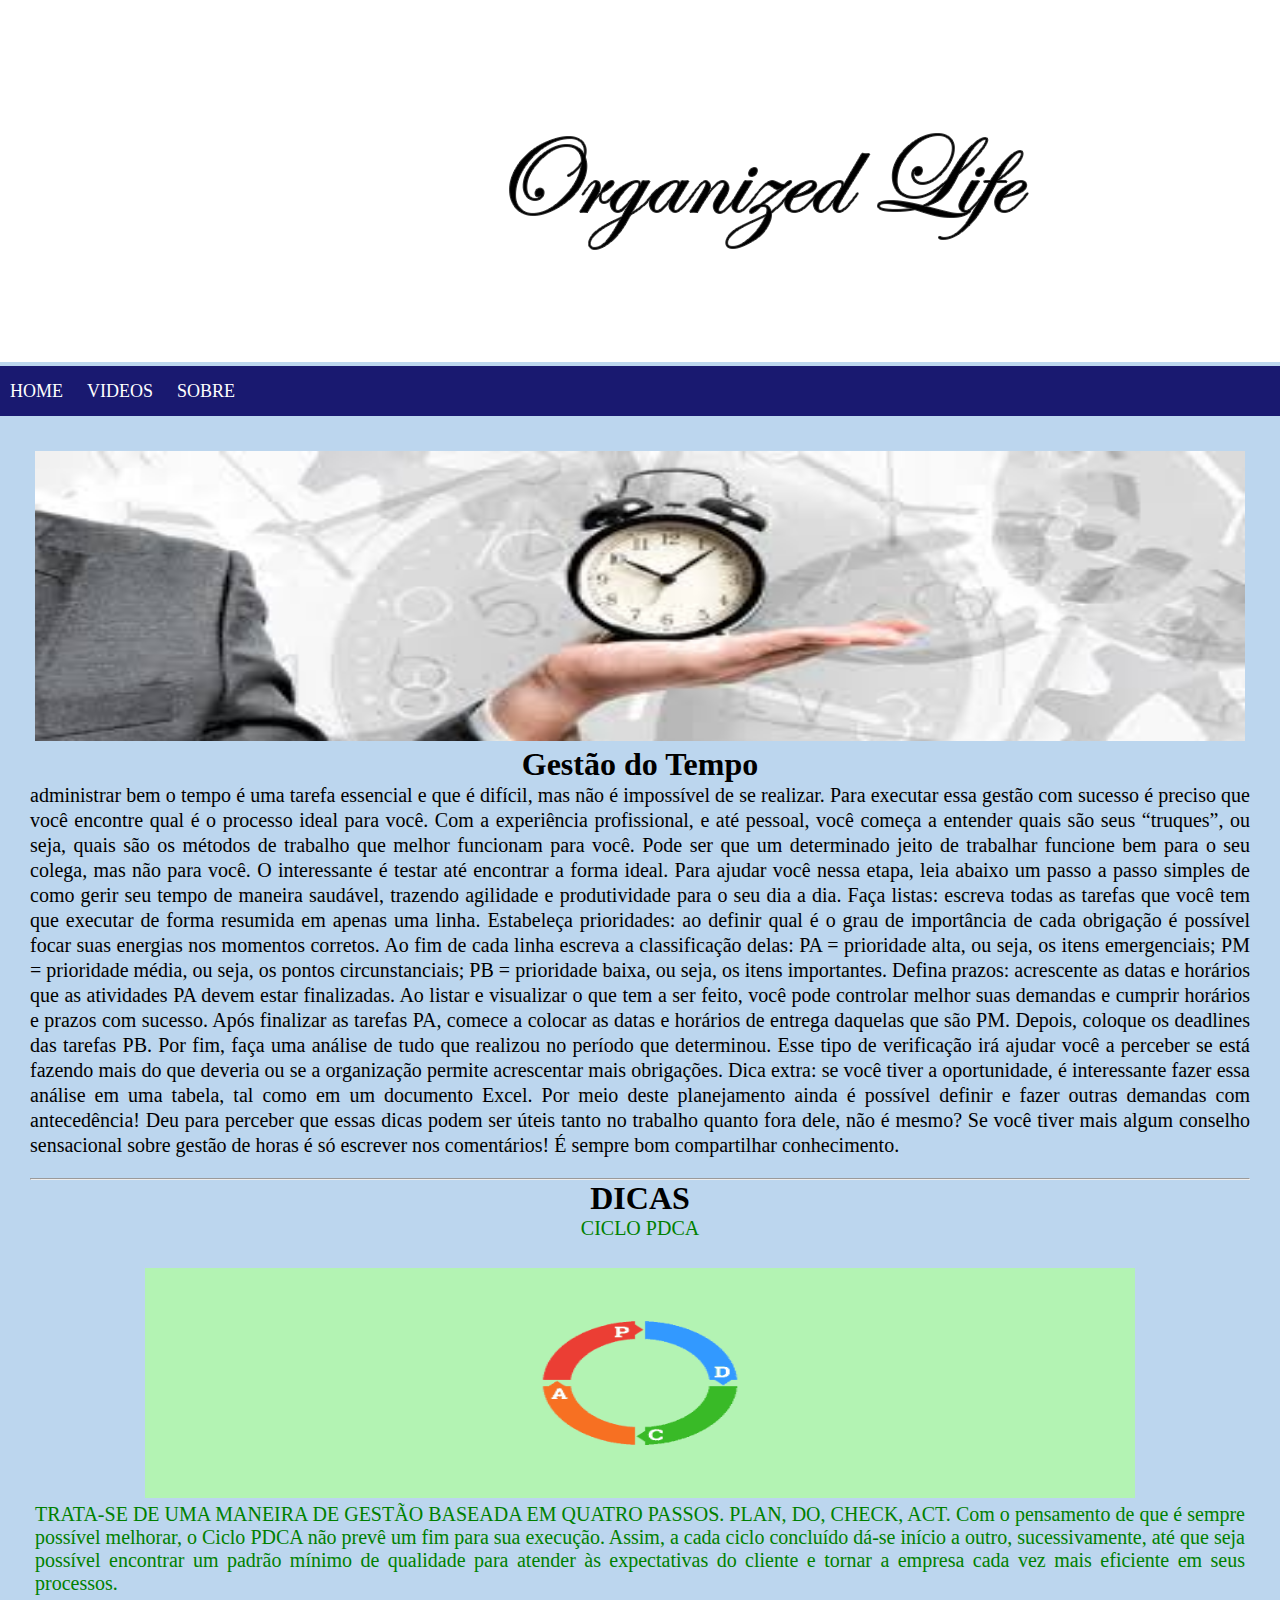
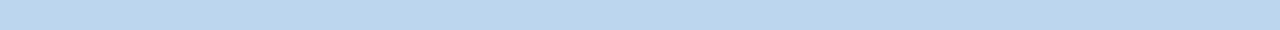
==== home.html @ 71f0957f "alteração" ====
<!DOCTYPE html>
<html>
<head>
    <body style="background-color:rgb(188, 214, 238)">
  <img src="imagens/cabecalho.png">
    </body>
	<title>Organized Life</title>
    <meta charset="utf-8" >
    <link rel="stylesheet" type="text/css" href="css/styles.css"> 
   
</head>

	<!-- Menu -->
	<header>
		<nav>
			<ul>
            
				<li><a href="#Gestão">HOME</a></li>
                <li><a href="videos.html">VIDEOS</a></li>
                <li><a href="sobre.html">SOBRE</a></li>
            </ul>
            
        </nav>

    </header>
    
    <!-- Fim do Menu -->
    
    <!--HOME -->
	<section id="#lk_home">
            <div id="home">
                <div id="picture">
                    <img src="imagens/1.jpg" width="10000" height="290">

                </div>
            <h1 class="title">Gestão do Tempo</h1>
            <p class="text 20">
                    administrar bem o tempo é uma tarefa essencial e que é difícil, mas não é impossível de se realizar. Para executar essa gestão com sucesso é preciso que você encontre qual é o processo ideal para você. Com a experiência profissional, e até pessoal, você começa a entender quais são seus “truques”, ou seja, quais são os métodos de trabalho que melhor funcionam para você. Pode ser que um determinado jeito de trabalhar funcione bem para o seu colega, mas não para você. O interessante é testar até encontrar a forma ideal.

                    Para ajudar você nessa etapa, leia abaixo um passo a passo simples de como gerir seu tempo de maneira saudável, trazendo agilidade e produtividade para o seu dia a dia.  
                    
                    Faça listas: escreva todas as tarefas que você tem que executar de forma resumida em apenas uma linha.
                    Estabeleça prioridades: ao definir qual é o grau de importância de cada obrigação é possível focar suas energias nos momentos corretos. Ao fim de cada linha escreva a classificação delas:
                    PA = prioridade alta, ou seja, os itens emergenciais;
                    
                    PM = prioridade média, ou seja, os pontos circunstanciais;
                    
                    PB = prioridade baixa, ou seja, os itens importantes.
                    
                    Defina prazos: acrescente as datas e horários que as atividades PA devem estar finalizadas. Ao listar e visualizar o que tem a ser feito, você pode controlar melhor suas demandas e cumprir horários e prazos com sucesso.
                    Após finalizar as tarefas PA, comece a colocar as datas e horários de entrega daquelas que são PM.
                    Depois, coloque os deadlines das tarefas PB.
                    Por fim, faça uma análise de tudo que realizou no período que determinou. Esse tipo de verificação irá ajudar você a perceber se está fazendo mais do que deveria ou se a organização permite acrescentar mais obrigações.
                    Dica extra: se você tiver a oportunidade, é interessante fazer essa análise em uma tabela, tal como em um documento Excel.
                    
                    Por meio deste planejamento ainda é possível definir e fazer outras demandas com antecedência!
                    
                    Deu para perceber que essas dicas podem ser úteis tanto no trabalho quanto fora dele, não é mesmo? Se você tiver mais algum conselho sensacional sobre gestão de horas é só escrever nos comentários! É sempre bom compartilhar conhecimento.
            </p>
            <hr> </hr>
                <!--DICAS-->
            <h1 class="title">DICAS</h1>
            <p class="subtitle">CICLO PDCA</p>

            <br>

            <div class="Dicas">
                    <div class="img">
                            <span style="margin: auto"></span>
                <img src="imagens/01-ciclo_pdca.png"  height="230" width="990">
            </div>
        <div class="dicas">
        <p>TRATA-SE DE UMA MANEIRA DE GESTÃO BASEADA EM QUATRO PASSOS. PLAN, DO, CHECK, ACT.
                Com o pensamento de que é sempre possível melhorar, o Ciclo PDCA não prevê um fim para sua execução. Assim, a cada ciclo concluído dá-se início a outro, sucessivamente, até que seja possível encontrar um padrão mínimo de qualidade para atender às expectativas do cliente e tornar a empresa cada vez mais eficiente em seus processos.
        </p>

          </div>
    
         </div>

        </div>
    
         <!--FIM DICAS-->
---- css/styles.css ----
/*
	Resetando todos os elementos do khtml
*/


* { 
	margin: 0 auto; 
	padding: 0; 
}	
#imagens{
    display: flex;
	flex-direction: column;
	justify-content: flex-end;
	width: 5%;
	height: 100vh;
	background-image: url(../imagens/cabecalho.png);
	background-size: cover;
	padding:center;
	margin:0px;
}	
a {
	color: #fff;
	font:18px Ubuntu;
	text-decoration: none;
	padding: 10px;
	font-weight: 300;
	transition: all 0.3s;
}

header {
	width: 100%;
}

header nav {
	padding-top: 15px;
	background: #191970;
	height: 35px
}

header nav ul li {
	display: inline; 
}

header nav ul li a:hover {
	background: #ccc;
    color: #fff;
    padding: 10px;
}



section .title {
	font-family: Manjari;
	font-weight: bold;
	color: #000;
	text-align: center;
}

.subtitle {
	font-family: Manjari;
	font-size: 20px;
	color: green;
	text-align: center;
}

.text {
	font-family: Manjari;
	font-size: 20px;
	line-height: 25px;
	color: black;
	text-align: justify;
	padding-bottom: 20px;
}

#images {
	margin: 20px 20px;
	display: flex;
	flex-direction: row;
}

.img {
	display: flex;
	flex-direction: column;
}

.img span {
	padding-bottom: 10px;
}

#ed {
	padding-left: 400px;
}


#home {

	padding: 30px;
	padding: 30px;
}

#picture {
	margin: 5px;
	display: flex;
	flex-direction: row;
}
 
.dicas {
	margin: 5px;
	font-size: 20px;
	color: green;
	text-align: justify;
	display: flex;
	flex-direction: row;
}
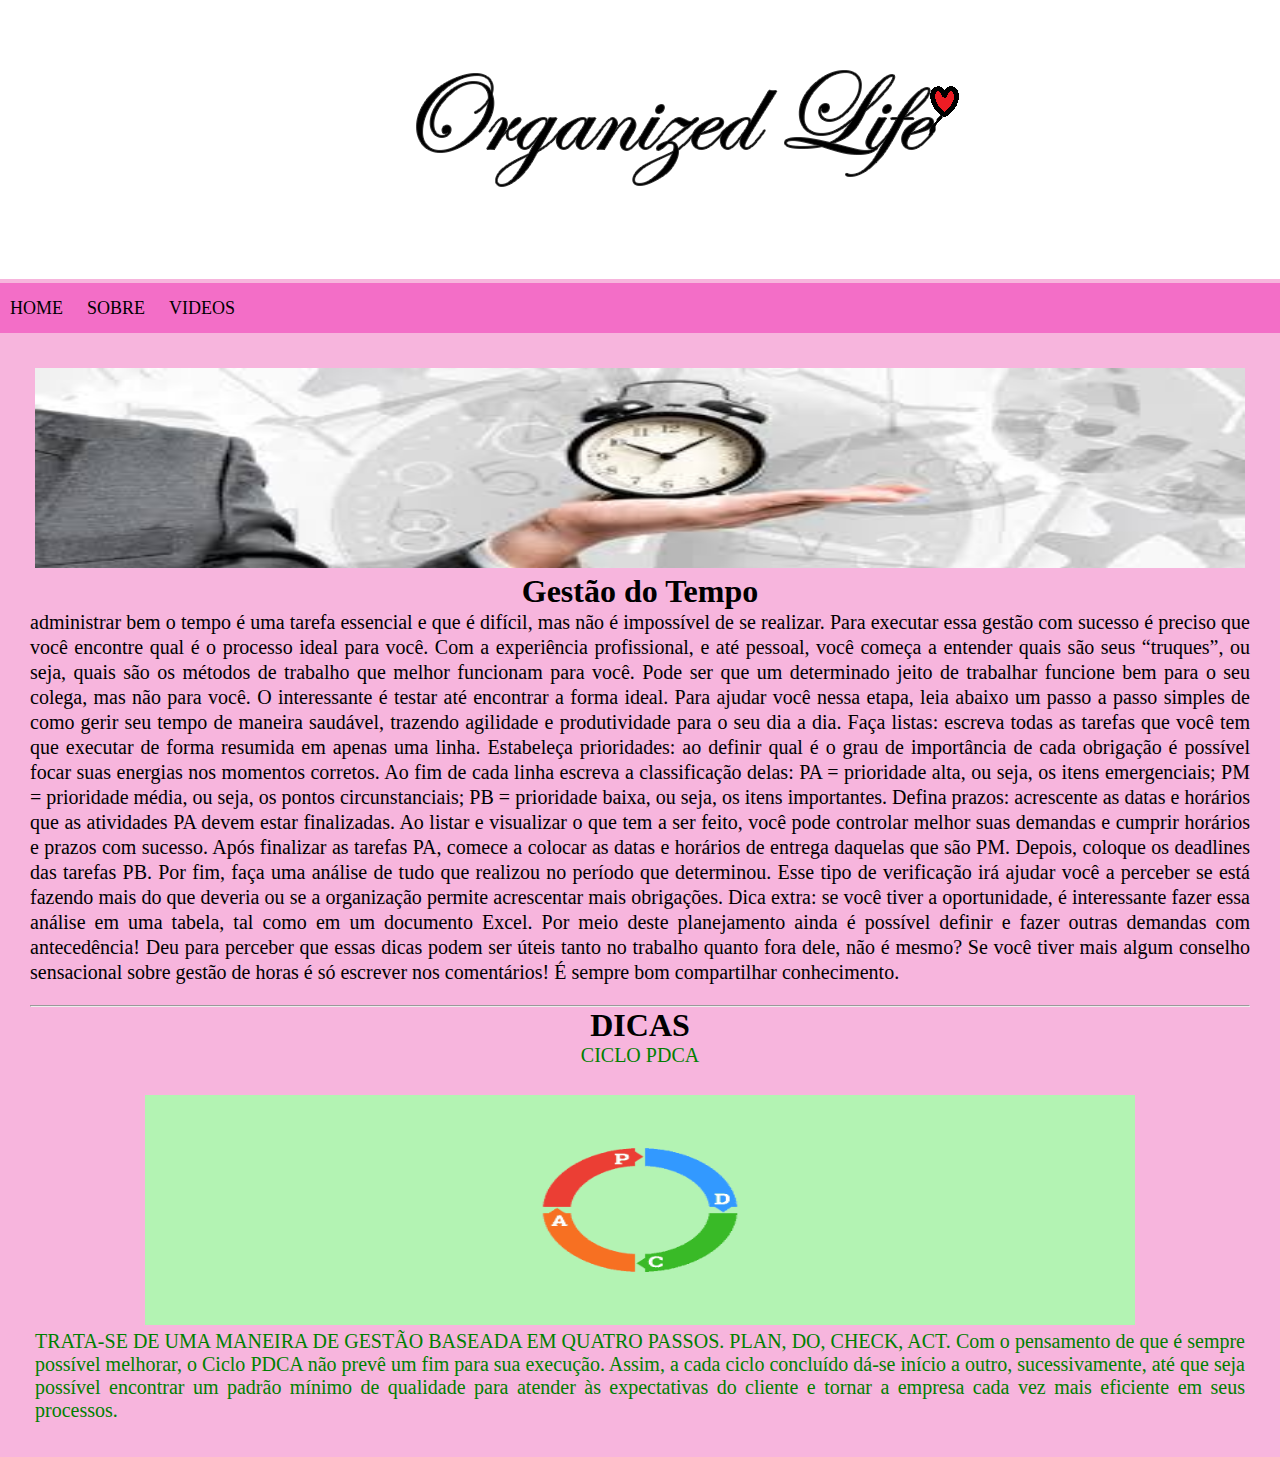
==== commit 116eae4d: "mudei a cor  direcionei o menu" ====
--- a/home.html
+++ b/home.html
@@ -1,7 +1,7 @@
 <!DOCTYPE html>
 <html>
 <head>
-    <body style="background-color:rgb(188, 214, 238)">
+    <body style="background-color:rgb(247, 181, 221)">
   <img src="imagens/cabecalho.png">
     </body>
 	<title>Organized Life</title>
@@ -15,9 +15,10 @@
 		<nav>
 			<ul>
             
-				<li><a href="#Gestão">HOME</a></li>
+                <li><a href="home.html">HOME</a></li>
+                <li><a href="sobre.html">SOBRE</a></li>
                 <li><a href="videos.html">VIDEOS</a></li>
-                <li><a href="sobre.html">SOBRE</a></li>
+
             </ul>
             
         </nav>
@@ -30,7 +31,7 @@
 	<section id="#lk_home">
             <div id="home">
                 <div id="picture">
-                    <img src="imagens/1.jpg" width="10000" height="290">
+                    <img src="imagens/1.jpg" width="10000" height="200">
 
                 </div>
             <h1 class="title">Gestão do Tempo</h1>
--- a/css/styles.css
+++ b/css/styles.css
@@ -19,12 +19,12 @@
 	margin:0px;
 }	
 a {
-	color: #fff;
+	color: black;
 	font:18px Ubuntu;
 	text-decoration: none;
 	padding: 10px;
 	font-weight: 300;
-	transition: all 0.3s;
+	transition: all 0.2s;
 }
 
 header {
@@ -33,7 +33,7 @@
 
 header nav {
 	padding-top: 15px;
-	background: #191970;
+	background: #f36bc6f6;
 	height: 35px
 }
 
@@ -113,3 +113,4 @@
 	flex-direction: row;
 }
 
+
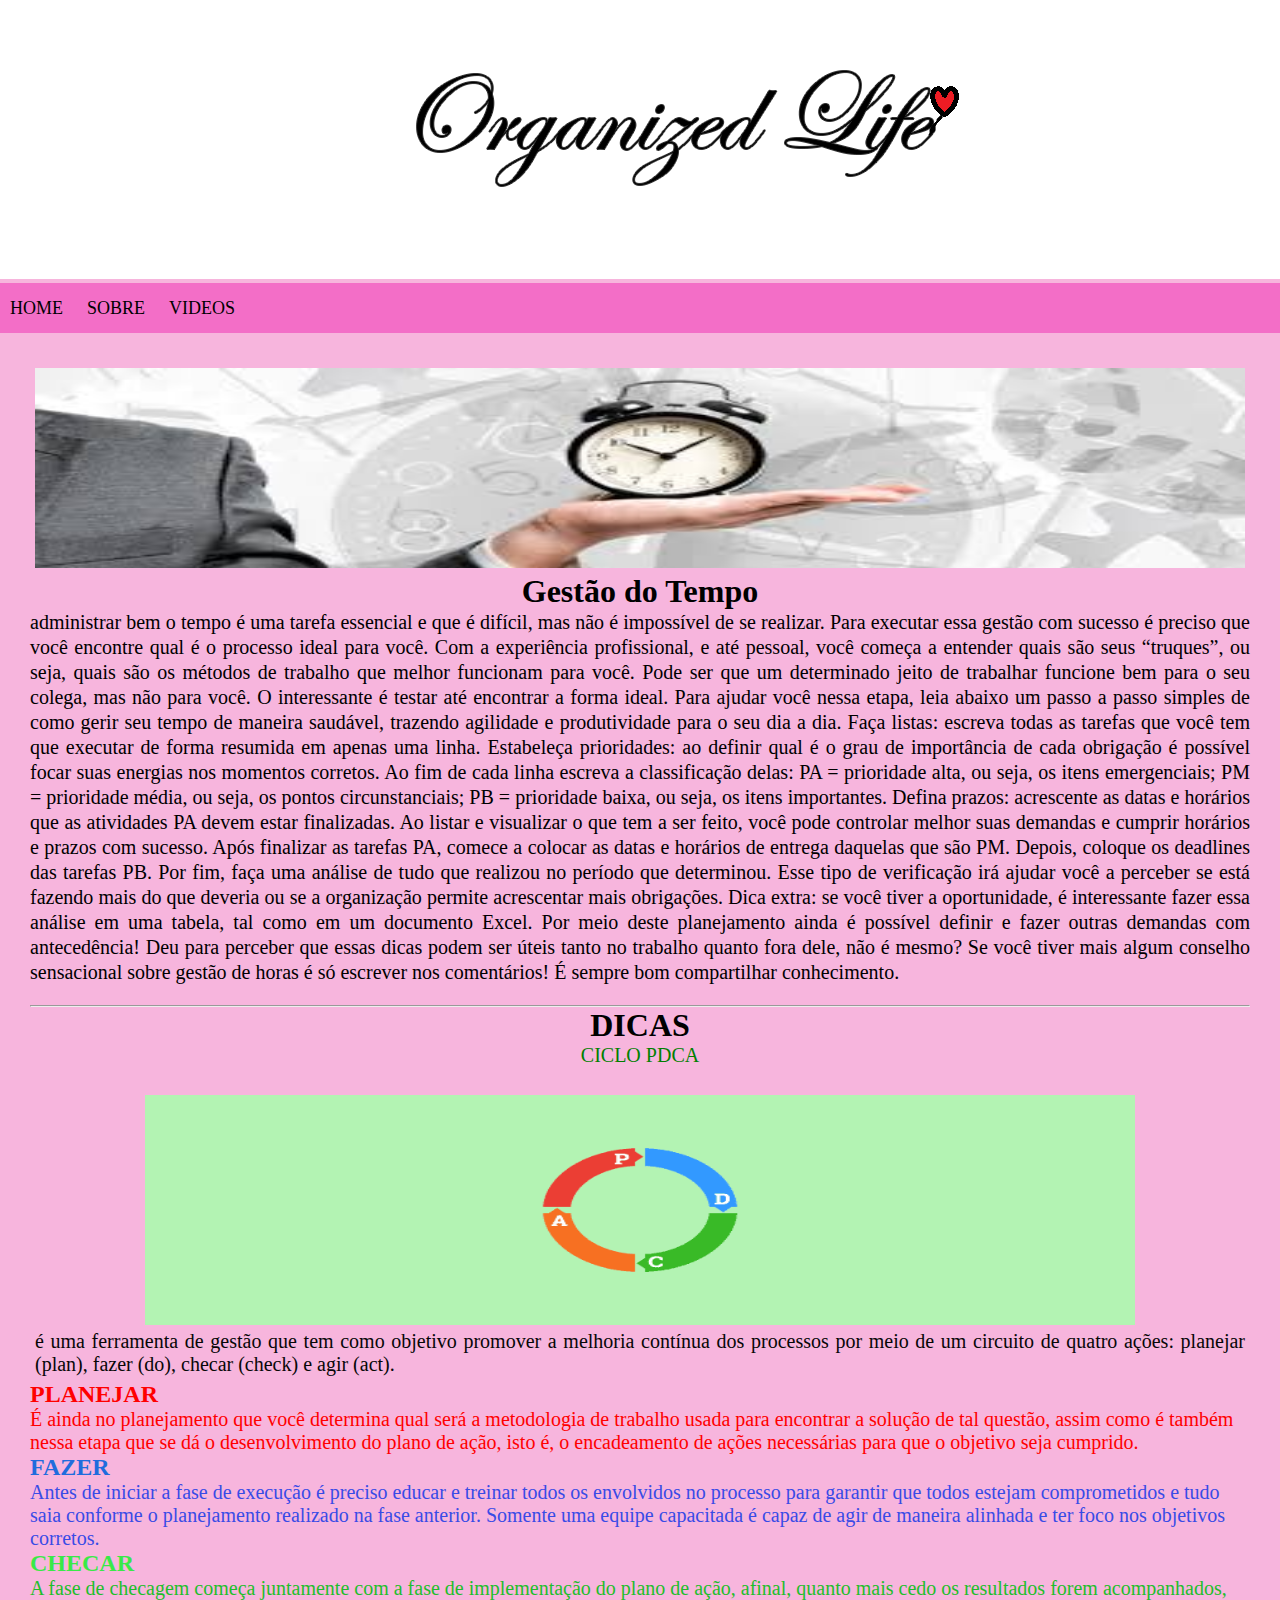
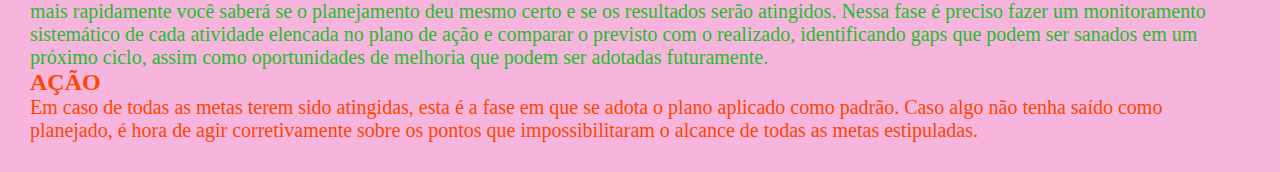
==== commit faf81642: "add as dicas" ====
--- a/home.html
+++ b/home.html
@@ -68,15 +68,28 @@
             <div class="Dicas">
                     <div class="img">
                             <span style="margin: auto"></span>
-                <img src="imagens/01-ciclo_pdca.png"  height="230" width="990">
+                            <img src="imagens/01-ciclo_pdca.png"  height="230" width="990">
             </div>
         <div class="dicas">
-        <p>TRATA-SE DE UMA MANEIRA DE GESTÃO BASEADA EM QUATRO PASSOS. PLAN, DO, CHECK, ACT.
-                Com o pensamento de que é sempre possível melhorar, o Ciclo PDCA não prevê um fim para sua execução. Assim, a cada ciclo concluído dá-se início a outro, sucessivamente, até que seja possível encontrar um padrão mínimo de qualidade para atender às expectativas do cliente e tornar a empresa cada vez mais eficiente em seus processos.
-        </p>
+        <p>é uma ferramenta de gestão que tem como objetivo promover a melhoria contínua dos processos por meio de um circuito de quatro ações: planejar (plan), fazer (do), checar (check) e agir (act).</p>
 
           </div>
-    
+          <div>
+              <h2 id="plan">PLANEJAR</h2>
+                <p id="planejar">É ainda no planejamento que você determina qual será a metodologia de trabalho usada para encontrar a solução de tal questão, assim como é também nessa etapa que se dá o desenvolvimento do plano de ação, isto é, o encadeamento de ações necessárias para que o objetivo seja cumprido.</p>
+          </div>
+        <div>
+            <h2 id="do">FAZER</h2>
+            <p id="fazer">Antes de iniciar a fase de execução é preciso educar e treinar todos os envolvidos no processo para garantir que todos estejam comprometidos e tudo saia conforme o planejamento realizado na fase anterior. Somente uma equipe capacitada é capaz de agir de maneira alinhada e ter foco nos objetivos corretos.</p>
+        </div>
+        <div>
+            <h2 id="check">CHECAR</h2>
+            <p id="checar">A fase de checagem começa juntamente com a fase de implementação do plano de ação, afinal, quanto mais cedo os resultados forem acompanhados, mais rapidamente você saberá se o planejamento deu mesmo certo e se os resultados serão atingidos. Nessa fase é preciso fazer um monitoramento sistemático de cada atividade elencada no plano de ação e comparar o previsto com o realizado, identificando gaps que podem ser sanados em um próximo ciclo, assim como oportunidades de melhoria que podem ser adotadas futuramente. </p>
+        </div>
+        <div>
+            <h2 id="ação">AÇÃO</h2>
+            <P id="act">Em caso de todas as metas terem sido atingidas, esta é a fase em que se adota o plano aplicado como padrão. Caso algo não tenha saído como planejado, é hora de agir corretivamente sobre os pontos que impossibilitaram o alcance de todas as metas estipuladas.</P>
+        </div>
          </div>
 
         </div>
--- a/css/styles.css
+++ b/css/styles.css
@@ -107,10 +107,37 @@
 .dicas {
 	margin: 5px;
 	font-size: 20px;
-	color: green;
+	color: rgb(7, 7, 7);
 	text-align: justify;
 	display: flex;
 	flex-direction: row;
 }
 
-
+#plan {
+	color: red;
+}
+#planejar {
+	color: red;
+	font-size: 20px;
+}
+#do {
+	color: rgb(32, 108, 221);
+}
+#fazer {
+	color: rgb(57, 75, 230);
+	font-size: 20px;
+}
+#check {
+	color: rgb(57, 233, 72);
+}
+#checar {
+	color: rgb(30, 190, 43);
+	font-size: 20px;
+}
+#ação {
+	color: orangered;
+}
+#act {
+	color: orangered;
+	font-size: 20px;
+}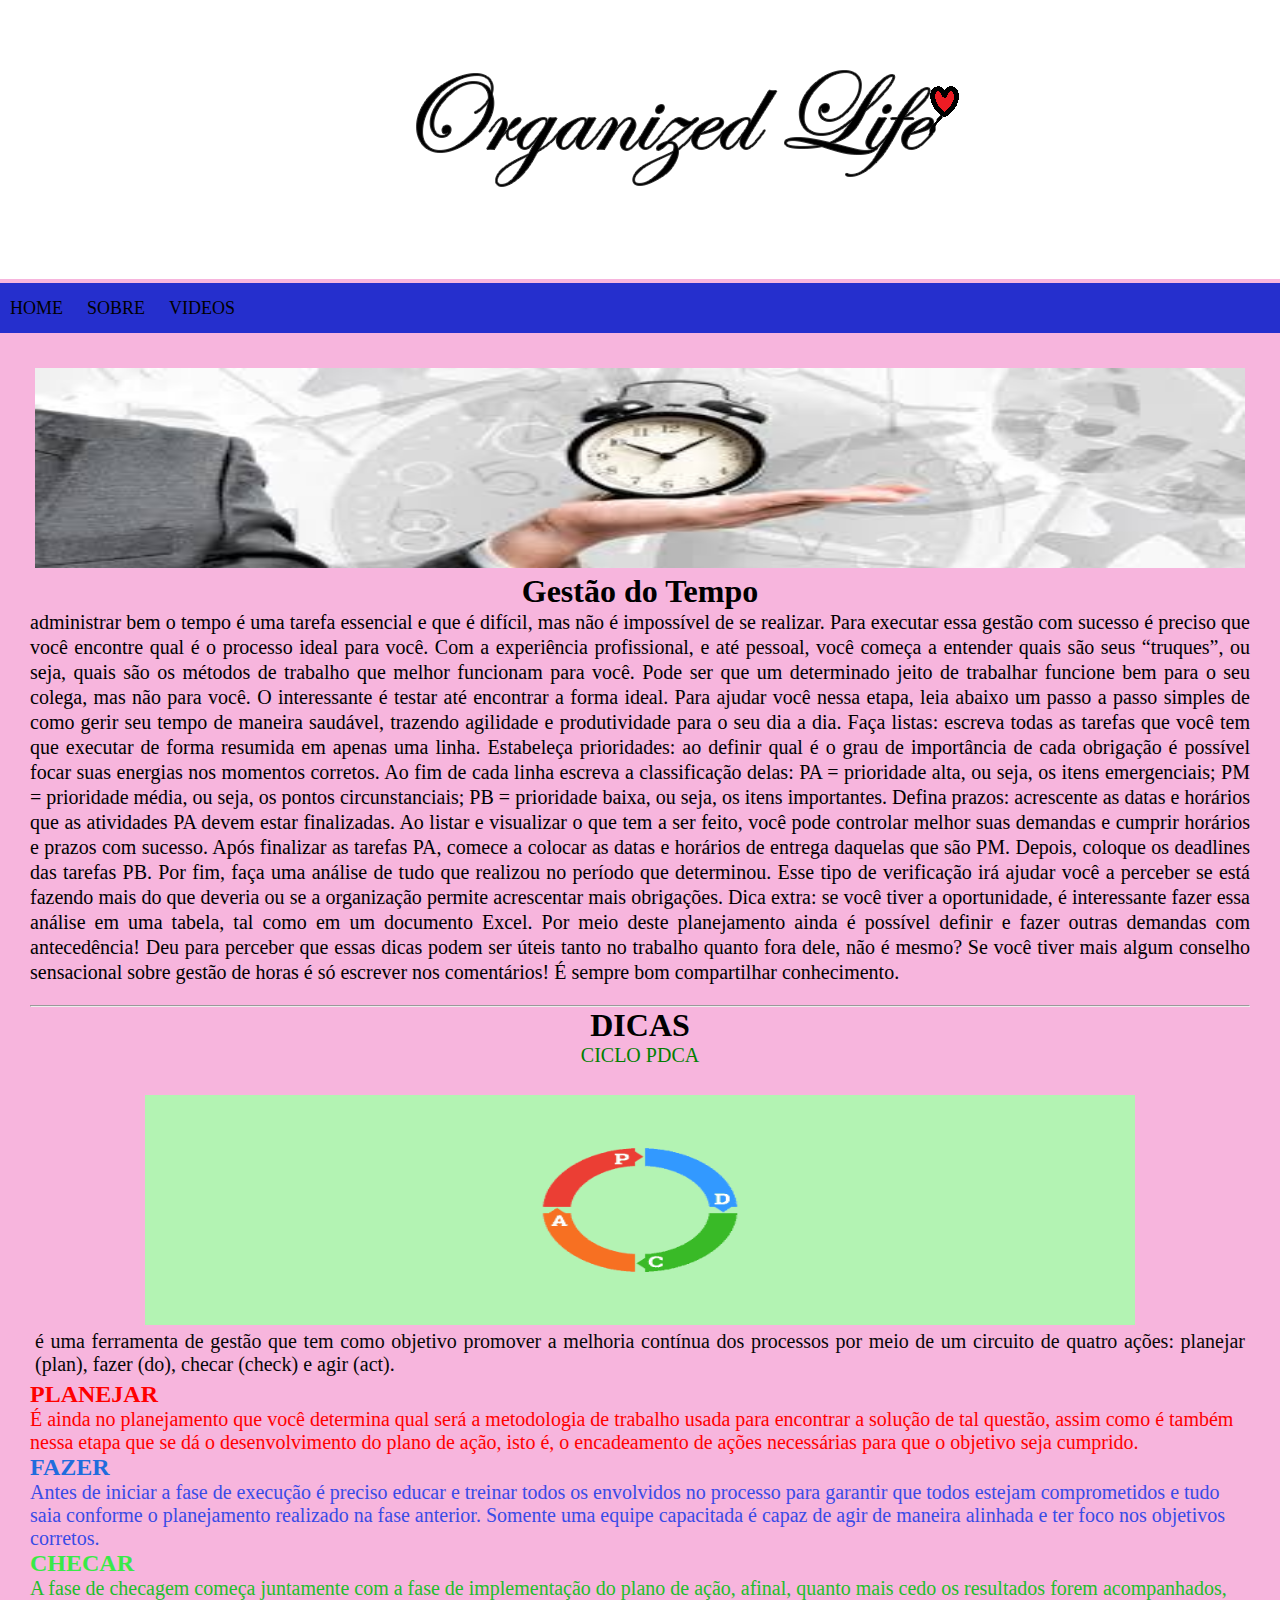
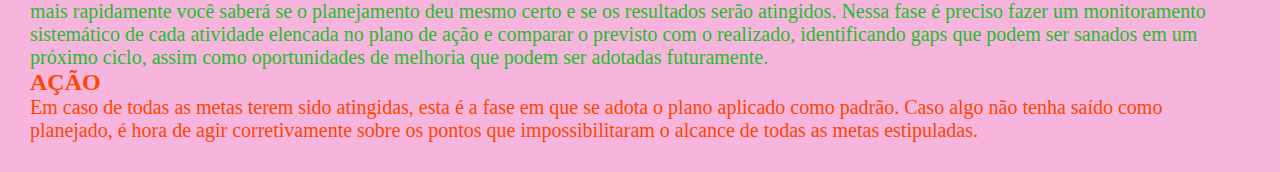
==== commit 97ff612e: "add animação" ====
--- a/home.html
+++ b/home.html
@@ -1,6 +1,7 @@
 <!DOCTYPE html>
 <html>
 <head>
+    <link rel="shortcut icon" type="image/x-icon" href="favicon.jpg" />
     <body style="background-color:rgb(247, 181, 221)">
   <img src="imagens/cabecalho.png">
     </body>
--- a/css/styles.css
+++ b/css/styles.css
@@ -1,7 +1,3 @@
-/*
-	Resetando todos os elementos do khtml
-*/
-
 
 * { 
 	margin: 0 auto; 
@@ -33,7 +29,7 @@
 
 header nav {
 	padding-top: 15px;
-	background: #f36bc6f6;
+	background: #1d29ccf6;
 	height: 35px
 }
 
@@ -140,4 +136,68 @@
 #act {
 	color: orangered;
 	font-size: 20px;
-}+}
+
+
+.conteudo {
+	text-align: center;
+	left: 50%;
+	top: 50%;
+	transform: translate(-50%, -50%);
+	position: absolute;
+	width: 100%;
+}
+.conteudo span {
+	display: block;
+	text-transform: uppercase;
+}
+
+.texto-1 {
+	font-size: 80px;
+	font-weight: 600px;
+	letter-spacing: 9px;
+	margin-bottom: 15px;
+	color: black;
+	position: relative;
+	background: white;
+	animation: texto 3s 1;
+}
+
+.texto-2 {
+	font-size: 32px;
+	letter-spacing: 2px;
+	width: 100%;
+	color: #1d29ccf6;
+}
+
+@keyframes texto {
+	 
+	0%{
+		color: black;
+		letter-spacing: 0px;
+		margin-bottom: -50px;
+	}
+
+	25%{
+		co
+		letter-spacing: 10px;
+		margin-bottom: -50px;
+	}
+
+	50%{
+		
+		letter-spacing: 20px;
+		margin-bottom: -50px;
+	}
+
+	85%{
+		
+		letter-spacing: 30px;
+		margin-bottom: -20px;
+	}
+	100%{
+		
+		letter-spacing: 9px;
+		margin-bottom: 20px;
+	}
+}
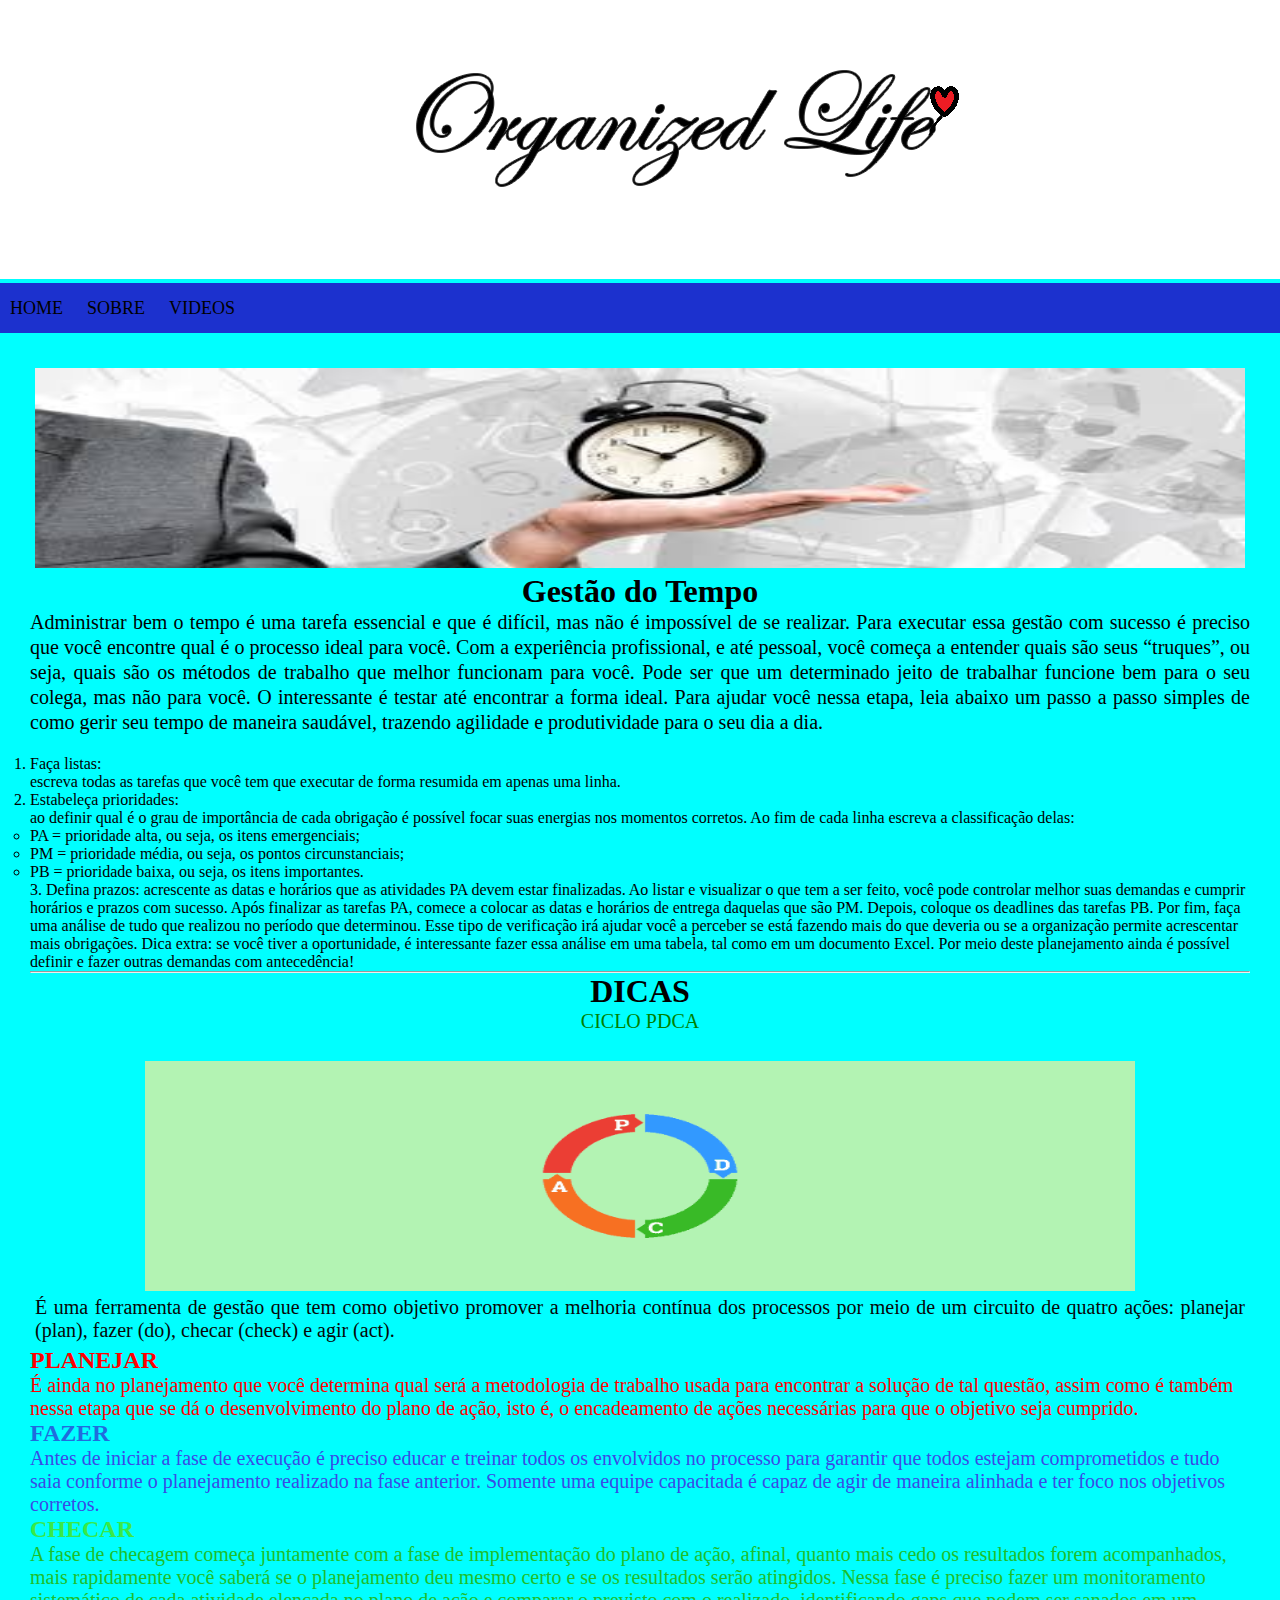
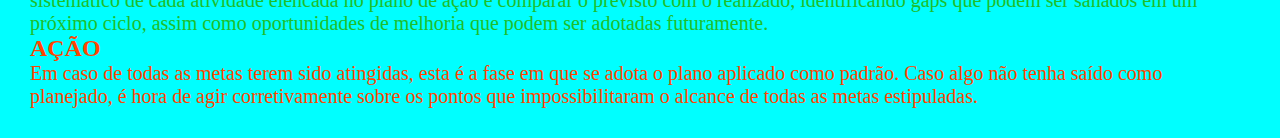
==== commit 2dcb9b47: "add videos" ====
--- a/home.html
+++ b/home.html
@@ -2,7 +2,7 @@
 <html>
 <head>
     <link rel="shortcut icon" type="image/x-icon" href="favicon.jpg" />
-    <body style="background-color:rgb(247, 181, 221)">
+    <body style="background-color:#00FFFF">
   <img src="imagens/cabecalho.png">
     </body>
 	<title>Organized Life</title>
@@ -37,27 +37,28 @@
                 </div>
             <h1 class="title">Gestão do Tempo</h1>
             <p class="text 20">
-                    administrar bem o tempo é uma tarefa essencial e que é difícil, mas não é impossível de se realizar. Para executar essa gestão com sucesso é preciso que você encontre qual é o processo ideal para você. Com a experiência profissional, e até pessoal, você começa a entender quais são seus “truques”, ou seja, quais são os métodos de trabalho que melhor funcionam para você. Pode ser que um determinado jeito de trabalhar funcione bem para o seu colega, mas não para você. O interessante é testar até encontrar a forma ideal.
+                    Administrar bem o tempo é uma tarefa essencial e que é difícil, mas não é impossível de se realizar. Para executar essa gestão com sucesso é preciso que você encontre qual é o processo ideal para você. Com a experiência profissional, e até pessoal, você começa a entender quais são seus “truques”, ou seja, quais são os métodos de trabalho que melhor funcionam para você. Pode ser que um determinado jeito de trabalhar funcione bem para o seu colega, mas não para você. O interessante é testar até encontrar a forma ideal.
 
                     Para ajudar você nessa etapa, leia abaixo um passo a passo simples de como gerir seu tempo de maneira saudável, trazendo agilidade e produtividade para o seu dia a dia.  
+                    <ol>
+                    <li>Faça listas:</li> escreva todas as tarefas que você tem que executar de forma resumida em apenas uma linha.
+                    <li>Estabeleça prioridades:</li> ao definir qual é o grau de importância de cada obrigação é possível focar suas energias nos momentos corretos. Ao fim de cada linha escreva a classificação delas:
+          <ul>
+              <li>PA = prioridade alta, ou seja, os itens emergenciais;</li>
                     
-                    Faça listas: escreva todas as tarefas que você tem que executar de forma resumida em apenas uma linha.
-                    Estabeleça prioridades: ao definir qual é o grau de importância de cada obrigação é possível focar suas energias nos momentos corretos. Ao fim de cada linha escreva a classificação delas:
-                    PA = prioridade alta, ou seja, os itens emergenciais;
+                  <li> PM = prioridade média, ou seja, os pontos circunstanciais;</li>
                     
-                    PM = prioridade média, ou seja, os pontos circunstanciais;
+                   <li> PB = prioridade baixa, ou seja, os itens importantes.</li>
                     
-                    PB = prioridade baixa, ou seja, os itens importantes.
-                    
-                    Defina prazos: acrescente as datas e horários que as atividades PA devem estar finalizadas. Ao listar e visualizar o que tem a ser feito, você pode controlar melhor suas demandas e cumprir horários e prazos com sucesso.
+                   3. Defina prazos: acrescente as datas e horários que as atividades PA devem estar finalizadas. Ao listar e visualizar o que tem a ser feito, você pode controlar melhor suas demandas e cumprir horários e prazos com sucesso.
                     Após finalizar as tarefas PA, comece a colocar as datas e horários de entrega daquelas que são PM.
                     Depois, coloque os deadlines das tarefas PB.
                     Por fim, faça uma análise de tudo que realizou no período que determinou. Esse tipo de verificação irá ajudar você a perceber se está fazendo mais do que deveria ou se a organização permite acrescentar mais obrigações.
                     Dica extra: se você tiver a oportunidade, é interessante fazer essa análise em uma tabela, tal como em um documento Excel.
                     
                     Por meio deste planejamento ainda é possível definir e fazer outras demandas com antecedência!
-                    
-                    Deu para perceber que essas dicas podem ser úteis tanto no trabalho quanto fora dele, não é mesmo? Se você tiver mais algum conselho sensacional sobre gestão de horas é só escrever nos comentários! É sempre bom compartilhar conhecimento.
+                </ul>
+                </ol>
             </p>
             <hr> </hr>
                 <!--DICAS-->
@@ -72,7 +73,7 @@
                             <img src="imagens/01-ciclo_pdca.png"  height="230" width="990">
             </div>
         <div class="dicas">
-        <p>é uma ferramenta de gestão que tem como objetivo promover a melhoria contínua dos processos por meio de um circuito de quatro ações: planejar (plan), fazer (do), checar (check) e agir (act).</p>
+        <p>É uma ferramenta de gestão que tem como objetivo promover a melhoria contínua dos processos por meio de um circuito de quatro ações: planejar (plan), fazer (do), checar (check) e agir (act).</p>
 
           </div>
           <div>
--- a/css/styles.css
+++ b/css/styles.css
@@ -200,4 +200,10 @@
 		letter-spacing: 9px;
 		margin-bottom: 20px;
 	}
-}
+
+	*{
+		margin: 0;
+		padding: 0;
+	}
+	
+	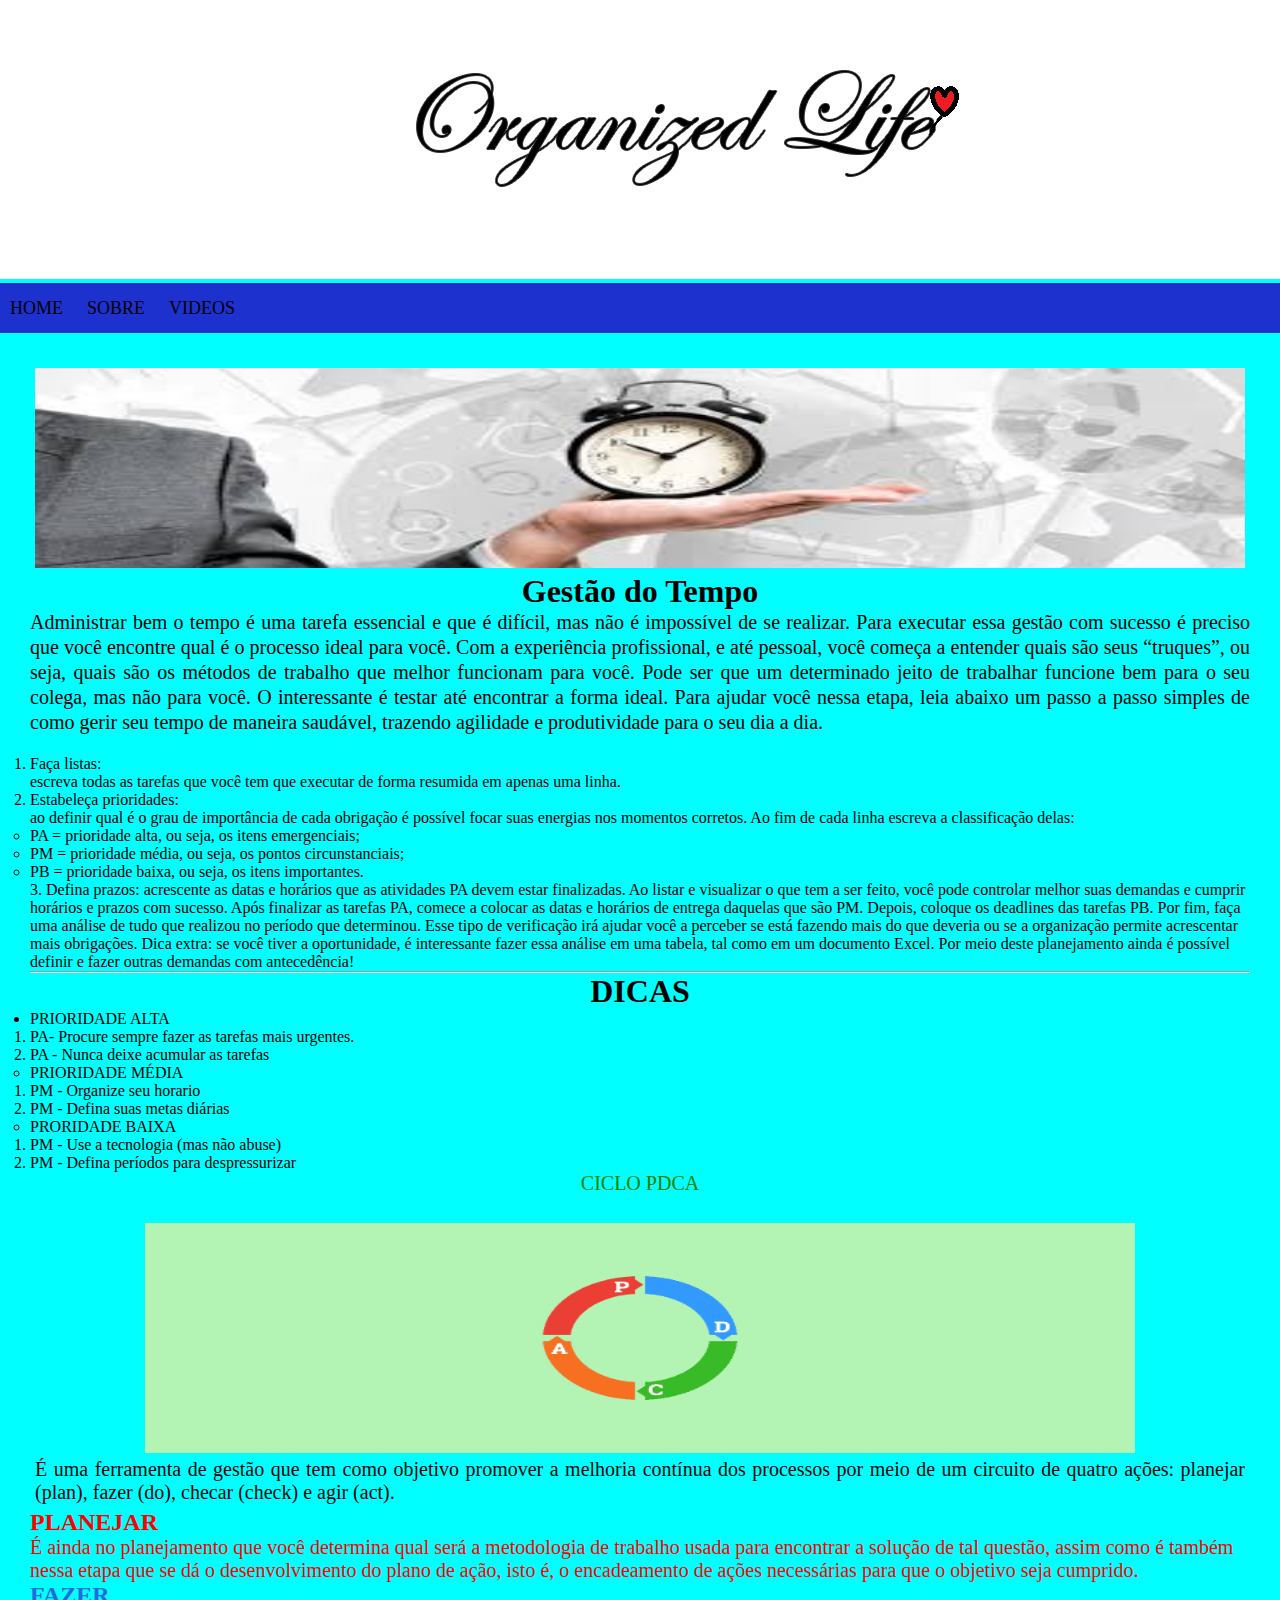
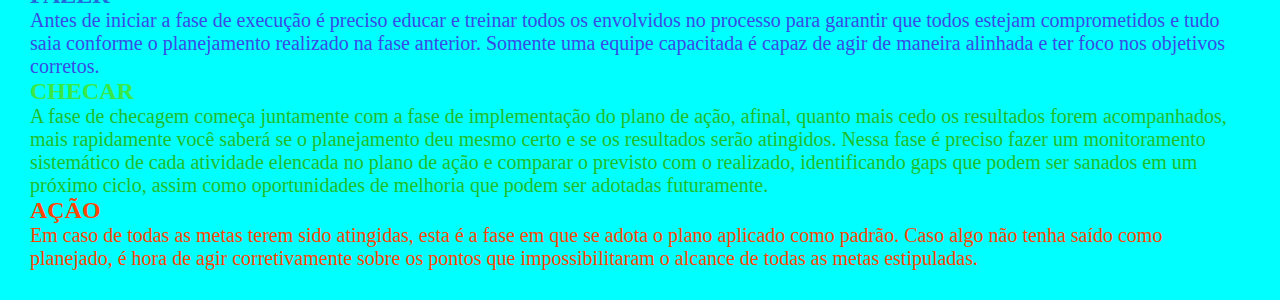
==== commit ce624776: "add dicas" ====
--- a/home.html
+++ b/home.html
@@ -5,6 +5,7 @@
     <body style="background-color:#00FFFF">
   <img src="imagens/cabecalho.png">
     </body>
+    <div class="uma-div"></div>
 	<title>Organized Life</title>
     <meta charset="utf-8" >
     <link rel="stylesheet" type="text/css" href="css/styles.css"> 
@@ -63,6 +64,29 @@
             <hr> </hr>
                 <!--DICAS-->
             <h1 class="title">DICAS</h1>
+                    <ul> 
+                        <li>PRIORIDADE ALTA </li>
+                        </ul>
+                        <ol>
+                 <li> PA- Procure sempre fazer as tarefas mais urgentes. </li>
+                   <li> PA - Nunca deixe acumular as tarefas </li>
+                   <ul>
+                    
+                       <li>PRIORIDADE MÉDIA</li>
+                       <ol>
+                  <li> PM - Organize seu horario </li>
+                     <li>  PM - Defina suas metas diárias </li>
+                       </ol>
+                   </ul>
+            <ul>
+                <li>  PRORIDADE BAIXA</li>
+            </ul>
+                    <ol>
+                   <li>PM - Use a tecnologia (mas não abuse) </li>
+                 <li>  PM -  Defina períodos para despressurizar    </li>
+                    </ol>
+                </li>
+                
             <p class="subtitle">CICLO PDCA</p>
 
             <br>
@@ -96,6 +120,7 @@
 
         </div>
     
+    
          <!--FIM DICAS-->
             
     
--- a/css/styles.css
+++ b/css/styles.css
@@ -206,4 +206,15 @@
 		padding: 0;
 	}
 	
-	+	.omi {
+		font-size: 80px;
+	font-weight: 600px;
+	letter-spacing: 9px;
+	margin-bottom: 15px;
+	}
+	.uma-div {
+		position: relative;
+		width: 500px;
+		margin:0 auto;
+		height: 500px;
+		}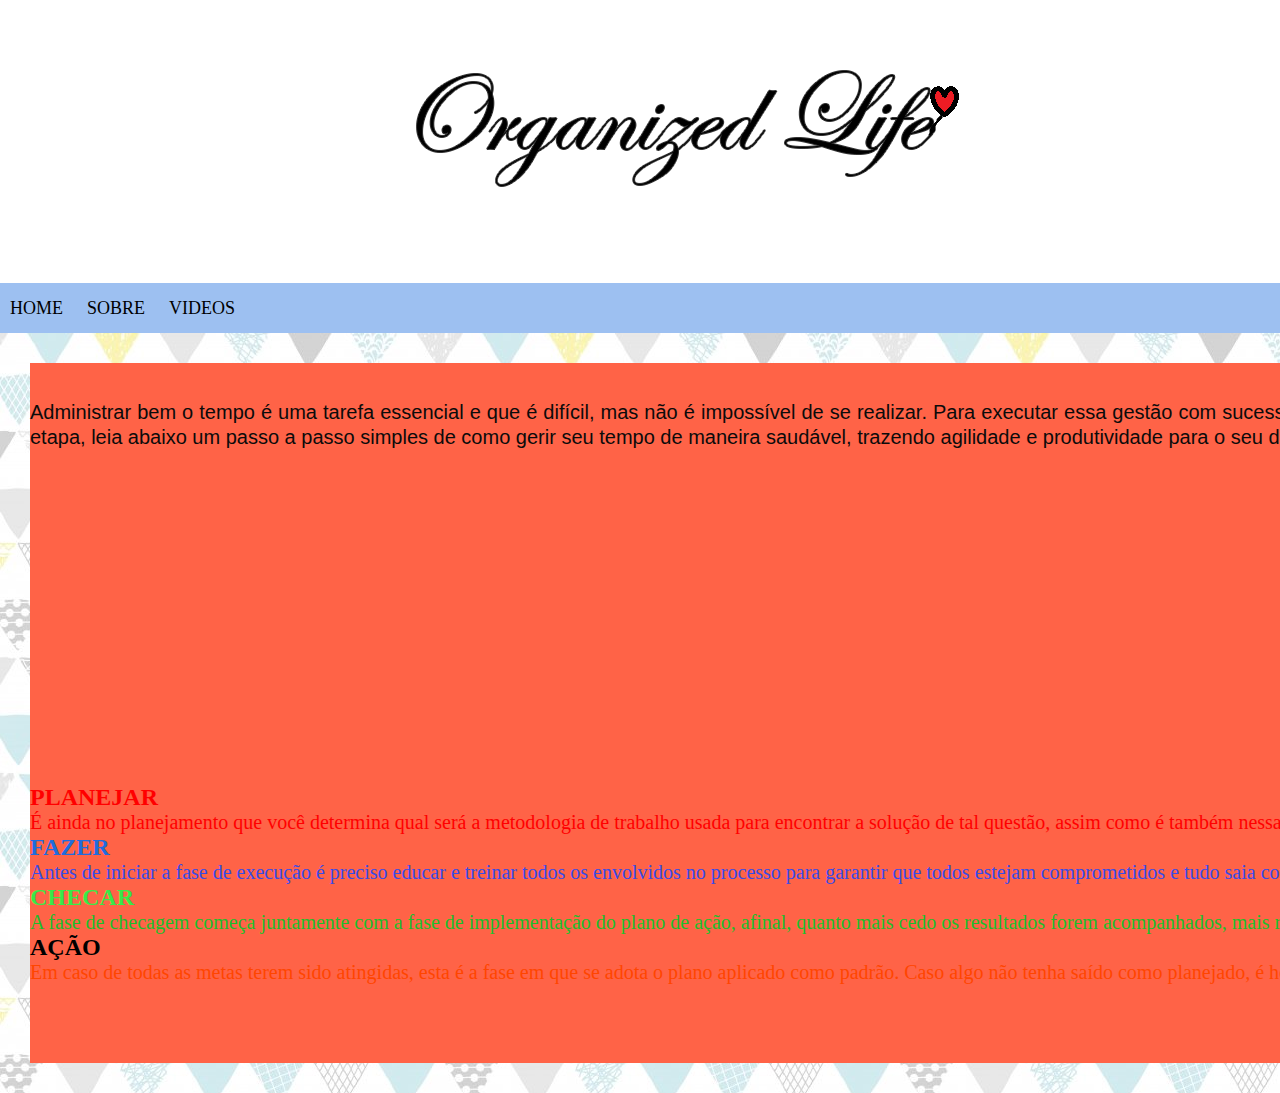
==== commit 1cb6f848: "modificando o site" ====
--- a/home.html
+++ b/home.html
@@ -1,17 +1,17 @@
 <!DOCTYPE html>
 <html>
+
 <head>
     <link rel="shortcut icon" type="image/x-icon" href="favicon.jpg" />
-    <body style="background-color:#00FFFF">
-  <img src="imagens/cabecalho.png">
-    </body>
     <div class="uma-div"></div>
 	<title>Organized Life</title>
     <meta charset="utf-8" >
     <link rel="stylesheet" type="text/css" href="css/styles.css"> 
-   
 </head>
 
+<body>
+<img src="imagens/cabecalho.png">
+</body>
 	<!-- Menu -->
 	<header>
 		<nav>
@@ -22,80 +22,30 @@
                 <li><a href="videos.html">VIDEOS</a></li>
 
             </ul>
-            
         </nav>
-
+       
     </header>
     
     <!-- Fim do Menu -->
     
-    <!--HOME -->
-	<section id="#lk_home">
+  <!--HOME -->
             <div id="home">
-                <div id="picture">
-                    <img src="imagens/1.jpg" width="10000" height="200">
-
-                </div>
-            <h1 class="title">Gestão do Tempo</h1>
-            <p class="text 20">
+                    <div id="postagens">
+            <h1 class="auau">Gestão do Tempo</h1>
+            <p class="text">
                     Administrar bem o tempo é uma tarefa essencial e que é difícil, mas não é impossível de se realizar. Para executar essa gestão com sucesso é preciso que você encontre qual é o processo ideal para você. Com a experiência profissional, e até pessoal, você começa a entender quais são seus “truques”, ou seja, quais são os métodos de trabalho que melhor funcionam para você. Pode ser que um determinado jeito de trabalhar funcione bem para o seu colega, mas não para você. O interessante é testar até encontrar a forma ideal.
 
                     Para ajudar você nessa etapa, leia abaixo um passo a passo simples de como gerir seu tempo de maneira saudável, trazendo agilidade e produtividade para o seu dia a dia.  
-                    <ol>
-                    <li>Faça listas:</li> escreva todas as tarefas que você tem que executar de forma resumida em apenas uma linha.
-                    <li>Estabeleça prioridades:</li> ao definir qual é o grau de importância de cada obrigação é possível focar suas energias nos momentos corretos. Ao fim de cada linha escreva a classificação delas:
-          <ul>
-              <li>PA = prioridade alta, ou seja, os itens emergenciais;</li>
                     
-                  <li> PM = prioridade média, ou seja, os pontos circunstanciais;</li>
-                    
-                   <li> PB = prioridade baixa, ou seja, os itens importantes.</li>
-                    
-                   3. Defina prazos: acrescente as datas e horários que as atividades PA devem estar finalizadas. Ao listar e visualizar o que tem a ser feito, você pode controlar melhor suas demandas e cumprir horários e prazos com sucesso.
-                    Após finalizar as tarefas PA, comece a colocar as datas e horários de entrega daquelas que são PM.
-                    Depois, coloque os deadlines das tarefas PB.
-                    Por fim, faça uma análise de tudo que realizou no período que determinou. Esse tipo de verificação irá ajudar você a perceber se está fazendo mais do que deveria ou se a organização permite acrescentar mais obrigações.
-                    Dica extra: se você tiver a oportunidade, é interessante fazer essa análise em uma tabela, tal como em um documento Excel.
-                    
-                    Por meio deste planejamento ainda é possível definir e fazer outras demandas com antecedência!
-                </ul>
-                </ol>
-            </p>
-            <hr> </hr>
                 <!--DICAS-->
-            <h1 class="title">DICAS</h1>
-                    <ul> 
-                        <li>PRIORIDADE ALTA </li>
-                        </ul>
-                        <ol>
-                 <li> PA- Procure sempre fazer as tarefas mais urgentes. </li>
-                   <li> PA - Nunca deixe acumular as tarefas </li>
-                   <ul>
-                    
-                       <li>PRIORIDADE MÉDIA</li>
-                       <ol>
-                  <li> PM - Organize seu horario </li>
-                     <li>  PM - Defina suas metas diárias </li>
-                       </ol>
-                   </ul>
-            <ul>
-                <li>  PRORIDADE BAIXA</li>
-            </ul>
-                    <ol>
-                   <li>PM - Use a tecnologia (mas não abuse) </li>
-                 <li>  PM -  Defina períodos para despressurizar    </li>
-                    </ol>
-                </li>
-                
             <p class="subtitle">CICLO PDCA</p>
-
             <br>
-
             <div class="Dicas">
                     <div class="img">
                             <span style="margin: auto"></span>
-                            <img src="imagens/01-ciclo_pdca.png"  height="230" width="990">
+                            <img src="imagens/ciclo_pdca_texto.png"  height="230" width="180">
             </div>
+         
         <div class="dicas">
         <p>É uma ferramenta de gestão que tem como objetivo promover a melhoria contínua dos processos por meio de um circuito de quatro ações: planejar (plan), fazer (do), checar (check) e agir (act).</p>
 
@@ -122,6 +72,7 @@
     
     
          <!--FIM DICAS-->
+    </center>   <!--fim de home-->
             
     
         --- a/css/styles.css
+++ b/css/styles.css
@@ -1,3 +1,4 @@
+
 
 * { 
 	margin: 0 auto; 
@@ -29,7 +30,7 @@
 
 header nav {
 	padding-top: 15px;
-	background: #1d29ccf6;
+	background: #99bef0f6;
 	height: 35px
 }
 
@@ -60,10 +61,10 @@
 }
 
 .text {
-	font-family: Manjari;
+	font-family: Arial;
 	font-size: 20px;
 	line-height: 25px;
-	color: black;
+	color: rgb(12, 11, 11);
 	text-align: justify;
 	padding-bottom: 20px;
 }
@@ -89,7 +90,7 @@
 
 
 #home {
-
+	background-image: url(../imagens/papeldeparede.jpg );
 	padding: 30px;
 	padding: 30px;
 }
@@ -98,6 +99,7 @@
 	margin: 5px;
 	display: flex;
 	flex-direction: row;
+	
 }
  
 .dicas {
@@ -130,15 +132,26 @@
 	color: rgb(30, 190, 43);
 	font-size: 20px;
 }
-#ação {
+#a??o {
 	color: orangered;
 }
 #act {
 	color: orangered;
 	font-size: 20px;
 }
-
-
+.papel{
+	background-image: url(../imagens/papeldeparede.jpg );
+	padding: 30px;
+	padding: 30px;
+}
+.auau {
+	text-align: center;
+}
+#postagens {
+	background-color: tomato;
+	height: 700px;
+	width: 5000px;
+}
 .conteudo {
 	text-align: center;
 	left: 50%;
@@ -205,16 +218,5 @@
 		margin: 0;
 		padding: 0;
 	}
-	
-	.omi {
-		font-size: 80px;
-	font-weight: 600px;
-	letter-spacing: 9px;
-	margin-bottom: 15px;
-	}
-	.uma-div {
-		position: relative;
-		width: 500px;
-		margin:0 auto;
-		height: 500px;
-		}+
+
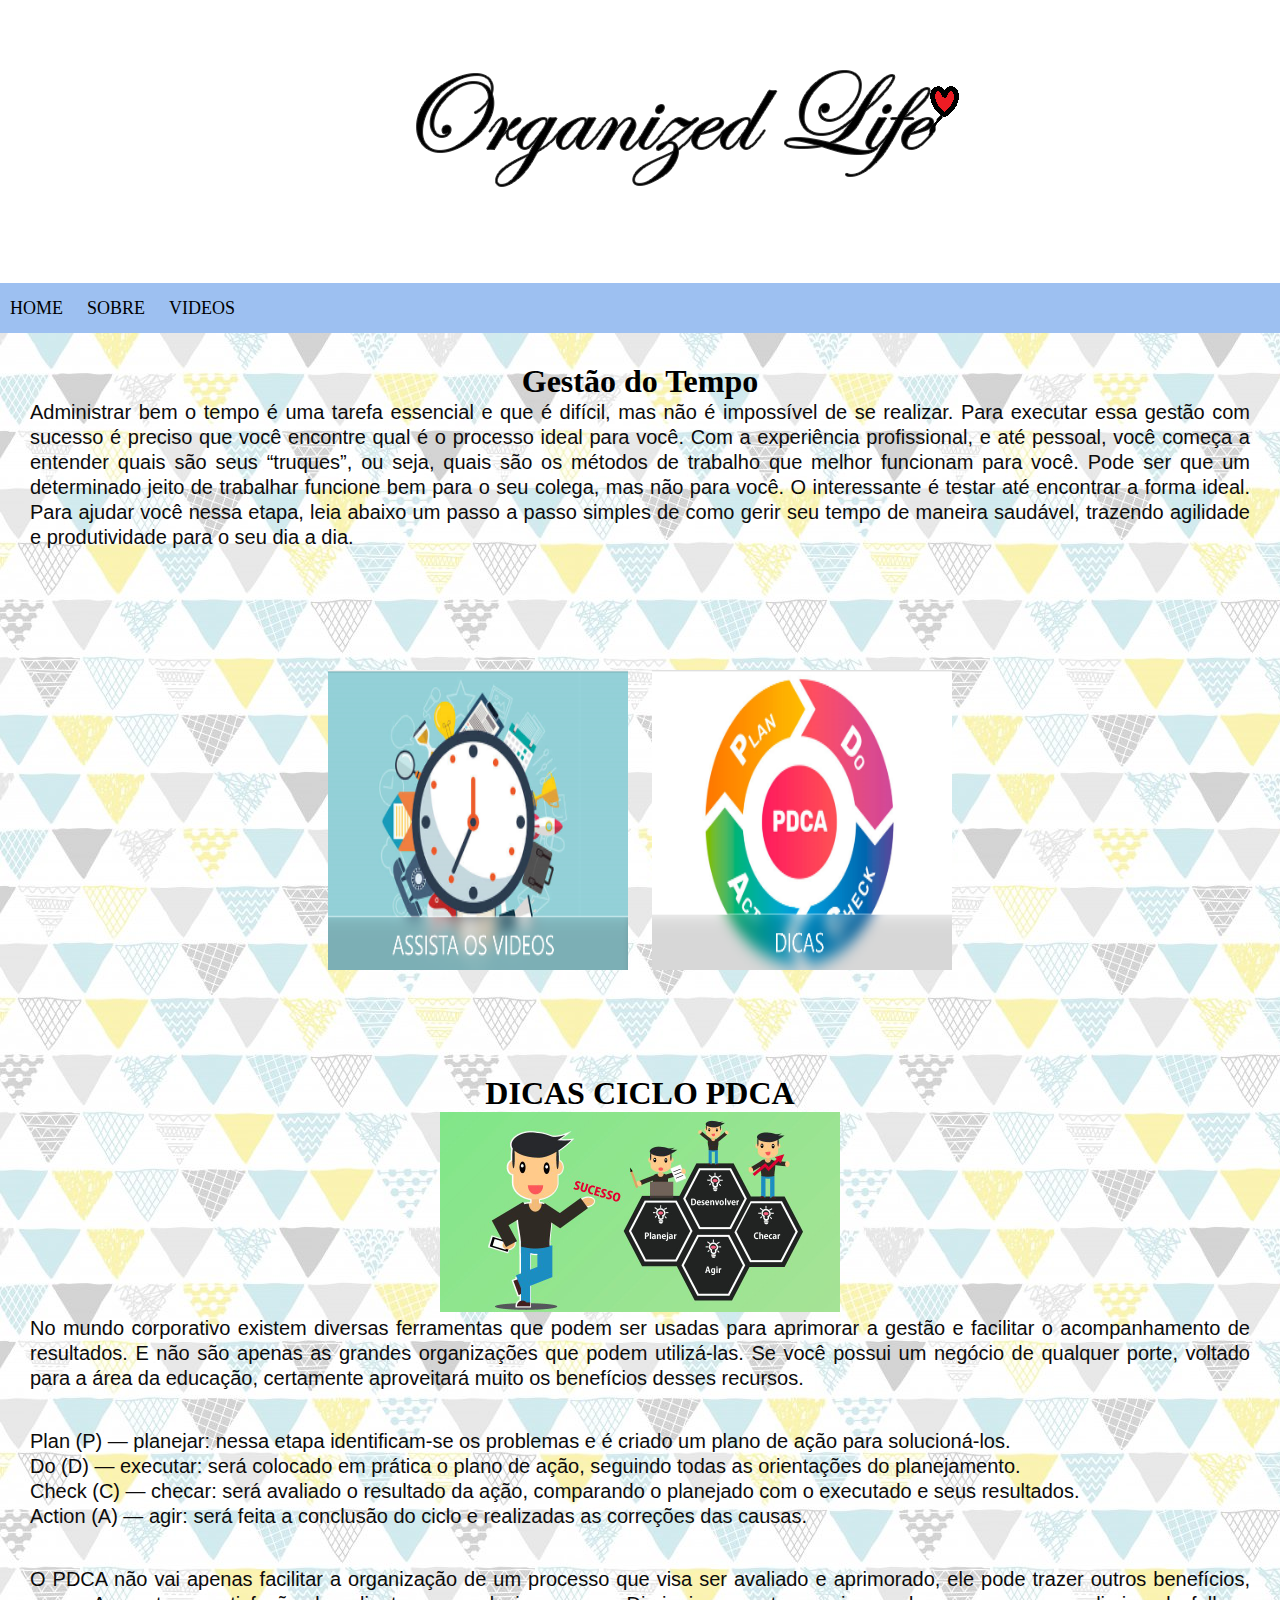
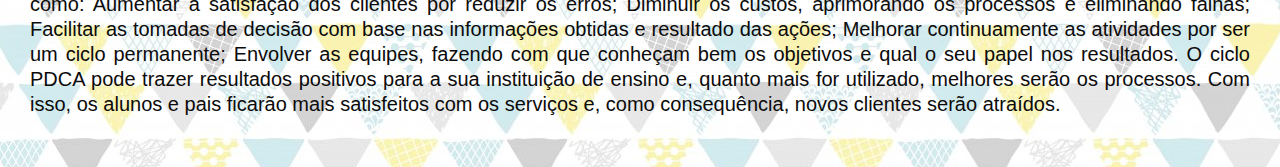
==== commit 63e712c4: "arrumando menu" ====
--- a/home.html
+++ b/home.html
@@ -30,49 +30,38 @@
     
   <!--HOME -->
             <div id="home">
-                    <div id="postagens">
+                   
             <h1 class="auau">Gestão do Tempo</h1>
             <p class="text">
                     Administrar bem o tempo é uma tarefa essencial e que é difícil, mas não é impossível de se realizar. Para executar essa gestão com sucesso é preciso que você encontre qual é o processo ideal para você. Com a experiência profissional, e até pessoal, você começa a entender quais são seus “truques”, ou seja, quais são os métodos de trabalho que melhor funcionam para você. Pode ser que um determinado jeito de trabalhar funcione bem para o seu colega, mas não para você. O interessante é testar até encontrar a forma ideal.
 
-                    Para ajudar você nessa etapa, leia abaixo um passo a passo simples de como gerir seu tempo de maneira saudável, trazendo agilidade e produtividade para o seu dia a dia.  
-                    
-                <!--DICAS-->
-            <p class="subtitle">CICLO PDCA</p>
-            <br>
-            <div class="Dicas">
-                    <div class="img">
-                            <span style="margin: auto"></span>
-                            <img src="imagens/ciclo_pdca_texto.png"  height="230" width="180">
-            </div>
-         
-        <div class="dicas">
-        <p>É uma ferramenta de gestão que tem como objetivo promover a melhoria contínua dos processos por meio de um circuito de quatro ações: planejar (plan), fazer (do), checar (check) e agir (act).</p>
+                    Para ajudar você nessa etapa, leia abaixo um passo a passo simples de como gerir seu tempo de maneira saudável, trazendo agilidade e produtividade para o seu dia a dia. 
+                    <div id="bloc">
+                        <div class="bb">
+                            <a href="videos.html"><img src="imagens/T2.png" width="300" height="300"></a>
+                            <a href="home.html"><img src="imagens/TT.png" width="300" height="300"></a>
+                        </div>
+                    </div> 
+                 <H1 class="auau">DICAS CICLO PDCA</H1>
+                 <center><img src="imagens/PDCA-passo-a-passo.jpg" width="400"></center>
+                 <p class="text">
+                    No mundo corporativo existem diversas ferramentas que podem ser usadas para aprimorar a gestão e facilitar o acompanhamento de resultados. E não são apenas as grandes organizações que podem utilizá-las. Se você possui um negócio de qualquer porte, voltado para a área da educação, certamente aproveitará muito os benefícios desses recursos.
+                 </p>
+                 <br>
+                 <p class="text">Plan (P) — planejar: nessa etapa identificam-se os problemas e é criado um plano de ação para solucioná-los.<br>
+                    Do (D) — executar: será colocado em prática o plano de ação, seguindo todas as orientações do planejamento.<br>
+                    Check (C) — checar: será avaliado o resultado da ação, comparando o planejado com o executado e seus resultados.<br>
+                    Action (A) — agir: será feita a conclusão do ciclo e realizadas as correções das causas. <br></p>
+                    <br>
+                    <p class="text">O PDCA não vai apenas facilitar a organização de um processo que visa ser avaliado e aprimorado, ele pode trazer outros benefícios, como:
 
-          </div>
-          <div>
-              <h2 id="plan">PLANEJAR</h2>
-                <p id="planejar">É ainda no planejamento que você determina qual será a metodologia de trabalho usada para encontrar a solução de tal questão, assim como é também nessa etapa que se dá o desenvolvimento do plano de ação, isto é, o encadeamento de ações necessárias para que o objetivo seja cumprido.</p>
-          </div>
-        <div>
-            <h2 id="do">FAZER</h2>
-            <p id="fazer">Antes de iniciar a fase de execução é preciso educar e treinar todos os envolvidos no processo para garantir que todos estejam comprometidos e tudo saia conforme o planejamento realizado na fase anterior. Somente uma equipe capacitada é capaz de agir de maneira alinhada e ter foco nos objetivos corretos.</p>
-        </div>
-        <div>
-            <h2 id="check">CHECAR</h2>
-            <p id="checar">A fase de checagem começa juntamente com a fase de implementação do plano de ação, afinal, quanto mais cedo os resultados forem acompanhados, mais rapidamente você saberá se o planejamento deu mesmo certo e se os resultados serão atingidos. Nessa fase é preciso fazer um monitoramento sistemático de cada atividade elencada no plano de ação e comparar o previsto com o realizado, identificando gaps que podem ser sanados em um próximo ciclo, assim como oportunidades de melhoria que podem ser adotadas futuramente. </p>
-        </div>
-        <div>
-            <h2 id="ação">AÇÃO</h2>
-            <P id="act">Em caso de todas as metas terem sido atingidas, esta é a fase em que se adota o plano aplicado como padrão. Caso algo não tenha saído como planejado, é hora de agir corretivamente sobre os pontos que impossibilitaram o alcance de todas as metas estipuladas.</P>
-        </div>
-         </div>
-
-        </div>
-    
-    
-         <!--FIM DICAS-->
-    </center>   <!--fim de home-->
+                        Aumentar a satisfação dos clientes por reduzir os erros;
+                        Diminuir os custos, aprimorando os processos e eliminando falhas;
+                        Facilitar as tomadas de decisão com base nas informações obtidas e resultado das ações;
+                        Melhorar continuamente as atividades por ser um ciclo permanente;
+                        Envolver as equipes, fazendo com que conheçam bem os objetivos e qual o seu papel nos resultados.
+                        O ciclo PDCA pode trazer resultados positivos para a sua instituição de ensino e, quanto mais for utilizado, melhores serão os processos. Com isso, os alunos e pais ficarão mais satisfeitos com os serviços e, como consequência, novos clientes serão atraídos.</p>
+          <!--fim de home-->
             
     
         --- a/css/styles.css
+++ b/css/styles.css
@@ -111,34 +111,6 @@
 	flex-direction: row;
 }
 
-#plan {
-	color: red;
-}
-#planejar {
-	color: red;
-	font-size: 20px;
-}
-#do {
-	color: rgb(32, 108, 221);
-}
-#fazer {
-	color: rgb(57, 75, 230);
-	font-size: 20px;
-}
-#check {
-	color: rgb(57, 233, 72);
-}
-#checar {
-	color: rgb(30, 190, 43);
-	font-size: 20px;
-}
-#a??o {
-	color: orangered;
-}
-#act {
-	color: orangered;
-	font-size: 20px;
-}
 .papel{
 	background-image: url(../imagens/papeldeparede.jpg );
 	padding: 30px;
@@ -147,11 +119,22 @@
 .auau {
 	text-align: center;
 }
-#postagens {
-	background-color: tomato;
-	height: 700px;
-	width: 5000px;
-}
+#bloc{
+	margin: 100px 100px;
+	display: flex;
+	flex-direction: row;
+	
+}
+.bb :hover{
+	transform: scale(1.1);
+}
+.bb{
+	display: inline-block;
+	flex-direction: column;
+	
+	
+}
+
 .conteudo {
 	text-align: center;
 	left: 50%;
